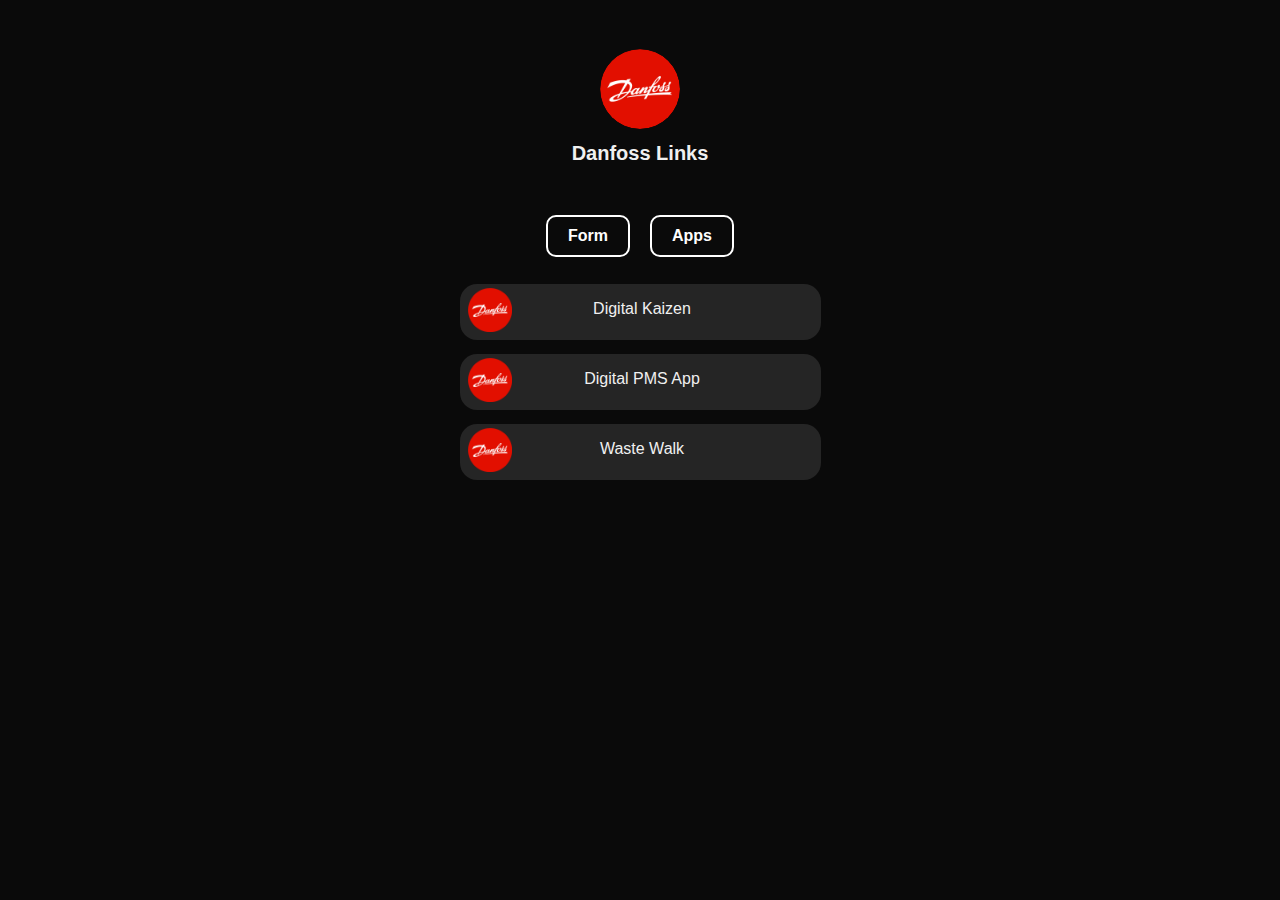
==== apps.html @ a1d320ce "Add files via upload" ====
<!-- Apps Page -->

<!DOCTYPE html>
<html lang="en">
<head>
    <meta charset="UTF-8">
    <meta name="viewport" content="width=device-width, initial-scale=1.0">
    <title>Danfoss Links</title>
    <link rel="stylesheet" href="styles.css"/>
    <link rel="icon" type="image/x-icon" href="favicon.png">
</head>
<body>

    <header>
    </header>
    <div class="container">
        <div class="image-container">
            <img
                    src="favicon.png"
                    alt="Danfoss Logo"/>
        </div>
        <h1>Danfoss Links</h1>

        <div class="tab">
            <a class="tab-link" href="index.html">Form</a>
            <a class="tab-link" href="apps.html">Apps</a>
        </div>
		
		<!-- 
		
		href=
		img src - logo
		<p>  name  </p>
		
		
		<!--   This Code Segment   -->
		
        <a class="tile" href="https://apps.powerapps.com/play/e/default-097464b8-069c-453e-9254-c17ec707310d/a/8bd6559a-207e-40c4-a1c9-60b3f116d8e0?tenantId=097464b8-069c-453e-9254-c17ec707310d&hint=471b42bc-03fa-448e-9e48-a12164d6e31b&source=sharebutton&sourcetime=1705554218398">
            <div class="icon">
                <img src="favicon.png" alt="YouTube Icon" width="44" height="44"/>
            </div>
            <p>Digital Kaizen</p>
            <div class="tile-share-button">
            </div>
        </a>
		
		<!--   This Code Segment   -->
		
        <a class="tile" href="https://apps.powerapps.com/play/e/default-097464b8-069c-453e-9254-c17ec707310d/a/8b7f094c-a444-47d3-b38d-8c234fda0a90?tenantId=097464b8-069c-453e-9254-c17ec707310d&hint=b41c9a30-005a-43d6-9e36-da0bda31027a&sourcetime=1718968046429">
            <div class="icon">
                <img src="favicon.png" alt="YouTube Icon" width="44" height="44"/>
            </div>
            <p>Digital PMS App</p>
            <div class="tile-share-button">
            </div>
        </a>
		
		<a class="tile" href="https://apps.powerapps.com/play/e/default-097464b8-069c-453e-9254-c17ec707310d/a/e8633fa1-7c7e-48b8-bce9-5650f7d31dc6?tenantId=097464b8-069c-453e-9254-c17ec707310d&hint=7cc197cd-6de1-49f6-ab12-739ecc81d902&sourcetime=1718968200405">
            <div class="icon">
                <img src="favicon.png" alt="YouTube Icon" width="44" height="44"/>
            </div>
            <p>Waste Walk</p>
            <div class="tile-share-button">
            </div>
        </a>
		
		<!--  Add Links Above This -->
		
    </div>

<script src="app.js"></script>

</body>
</html>
---- styles.css ----
/* Reset and global styles */
body {
    margin: 0;
    padding: 0;
    background-color: rgb(10,10,10);
    color: rgb(240,240,240);
    display: flex;
    align-items: center;
    flex-direction: column;
    width: 100vw;
    font-family: Verdana, Tahoma, sans-serif;
}

header {
    width: 95%;
    max-width: 788px;
    display: flex;
    justify-content: flex-end;
    padding: 12px;
    margin-top: 15px;
}

.share-button {
    width: 40px;
    height: 40px;
    border-radius: 20px;
    background-color: rgb(240,240,240);
}

.share-button svg {
    margin-left: 12px;
    margin-top: 10px;
    color: rgb(0,0,0);
}

.container {
    width: 91%;
    max-width: 380px;
    margin: 10px;
    display: flex;
    flex-direction: column;
    align-items: center;
}

h1 {
    font-size: 20px;
    margin-bottom: 30px;
}

a {
    text-decoration: none;
    color: rgb(240,240,240);
}

.tile {
    width: 95%;
    max-width: 100%;
    background-color: rgb(37,37,37);
    margin: 7px;
    border-radius: 17px;
    display: flex;
    justify-content: space-between;
}

.tile:hover {
    transition: cubic-bezier(.07, 1.41, .82, 1.41) 0.2s;
    transform: scale(1.02);
}

.tile-share-button {
    margin: 8px;
    width: 40px;
    height: 40px;
    border-radius: 20px;
    background-color: transparent;
}

.tile-share-button svg {
    margin-left: 12px;
    margin-top: 10px;
}

.image-container {
    height: 80px;
    width: 80px;
    border-radius: 50%;
    overflow: hidden;
}

.image-container img {
    height: 100%;
    width: 100%;
    object-fit: cover;
    border-radius: 50%;
}

.icon {
    margin: 4px 8px;
    width: 44px;
    height: 44px;
}

/* Burger Menu Styles */
.tab {
    background-color: transparent;
    color: white;
    padding: 10px;
    margin: 10px 0;
    display: flex;
    justify-content: center;
    align-items: center;
}

.tab a {
    color: white;
    text-decoration: none;
    font-weight: bold;
    padding: 10px 20px;
    border: 2px solid white;
    margin: 0 10px;
    border-radius: 10px;
}

.tab a:hover {
    text-decoration: underline;
    transition: cubic-bezier(.07, 1.41, .82, 1.41) 0.2s;
    transform: scale(1.02);
}

/* Media Queries for Responsive Design */
@media (max-width: 768px) {
    header {
        width: 95%;
    }

    .container {
        max-width: 95%;
    }

    .image-container {
        height: 64px;
        width: 64px;
    }
}

@media (max-width: 480px) {
    header {
        width: 95%;
    }

    .container {
        max-width: 100%;
    }

    .image-container {
        height: 56px;
        width: 56px;
    }
}
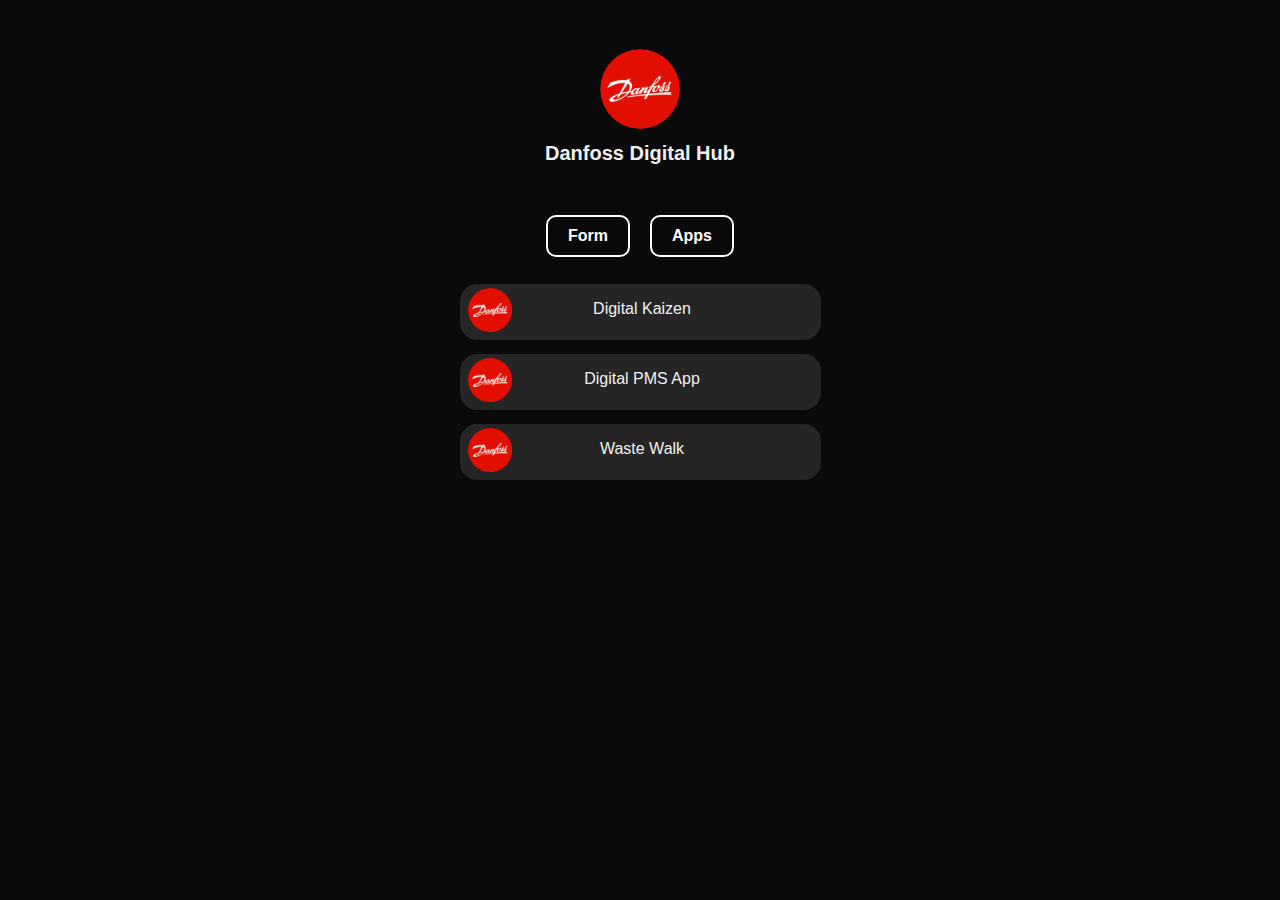
==== commit 9e34a43f: "Update apps.html" ====
--- a/apps.html
+++ b/apps.html
@@ -19,7 +19,7 @@
                     src="favicon.png"
                     alt="Danfoss Logo"/>
         </div>
-        <h1>Danfoss Links</h1>
+        <h1>Danfoss Digital Hub</h1>
 
         <div class="tab">
             <a class="tab-link" href="index.html">Form</a>
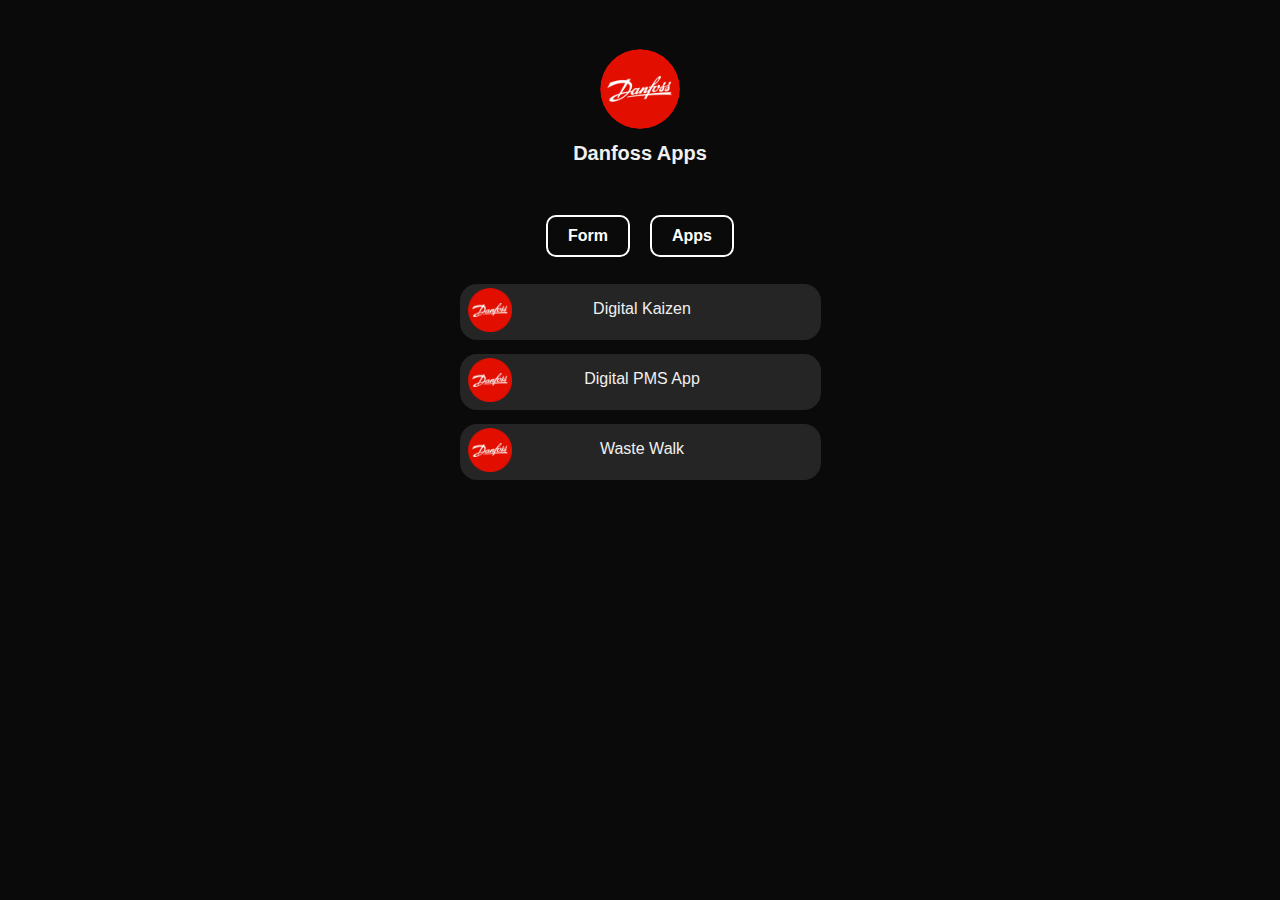
==== commit 9b9c6e37: "Update apps.html" ====
--- a/apps.html
+++ b/apps.html
@@ -19,7 +19,7 @@
                     src="favicon.png"
                     alt="Danfoss Logo"/>
         </div>
-        <h1>Danfoss Digital Hub</h1>
+        <h1>Danfoss Apps</h1>
 
         <div class="tab">
             <a class="tab-link" href="index.html">Form</a>
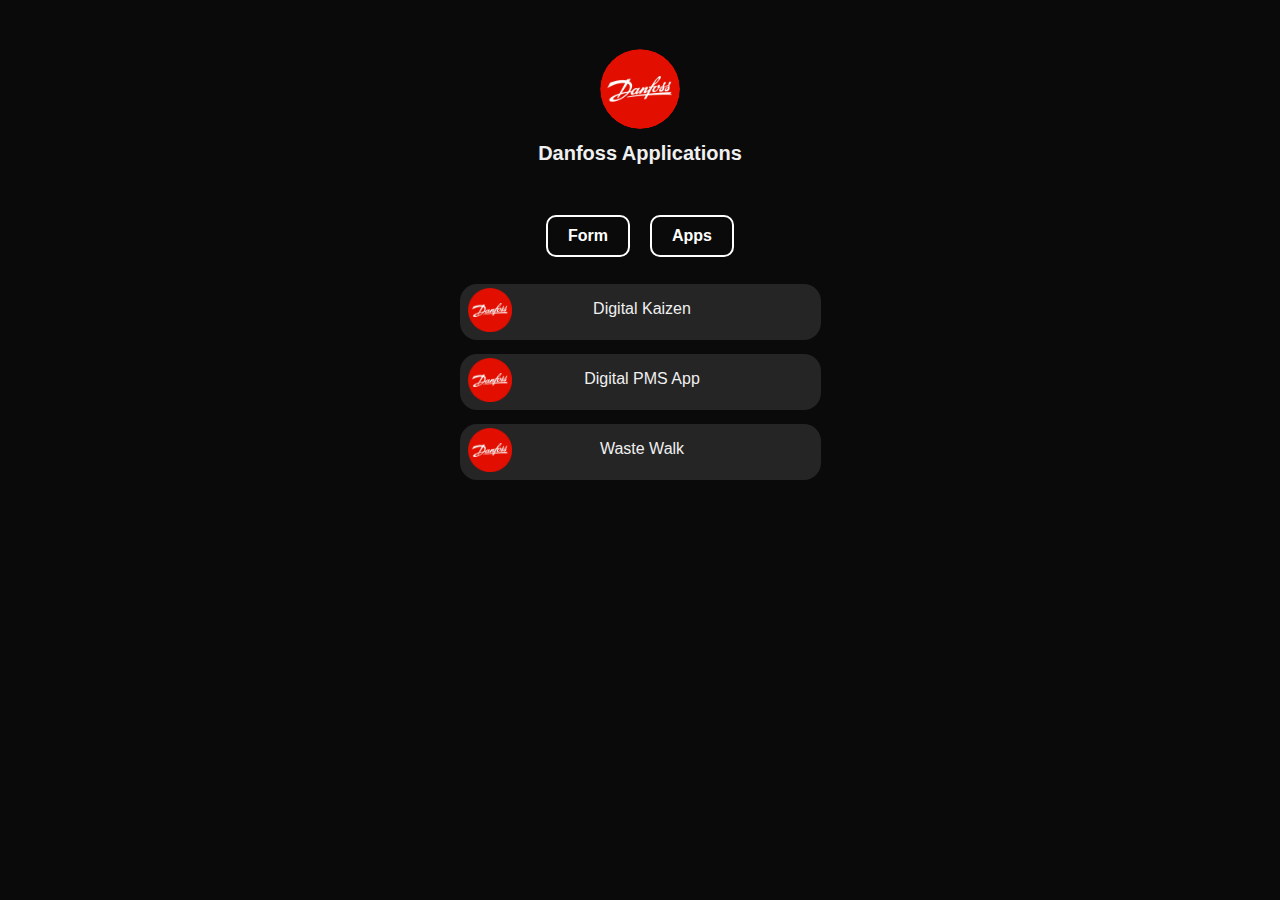
==== commit 9c3a544e: "Update apps.html" ====
--- a/apps.html
+++ b/apps.html
@@ -19,7 +19,7 @@
                     src="favicon.png"
                     alt="Danfoss Logo"/>
         </div>
-        <h1>Danfoss Apps</h1>
+        <h1>Danfoss Applications</h1>
 
         <div class="tab">
             <a class="tab-link" href="index.html">Form</a>
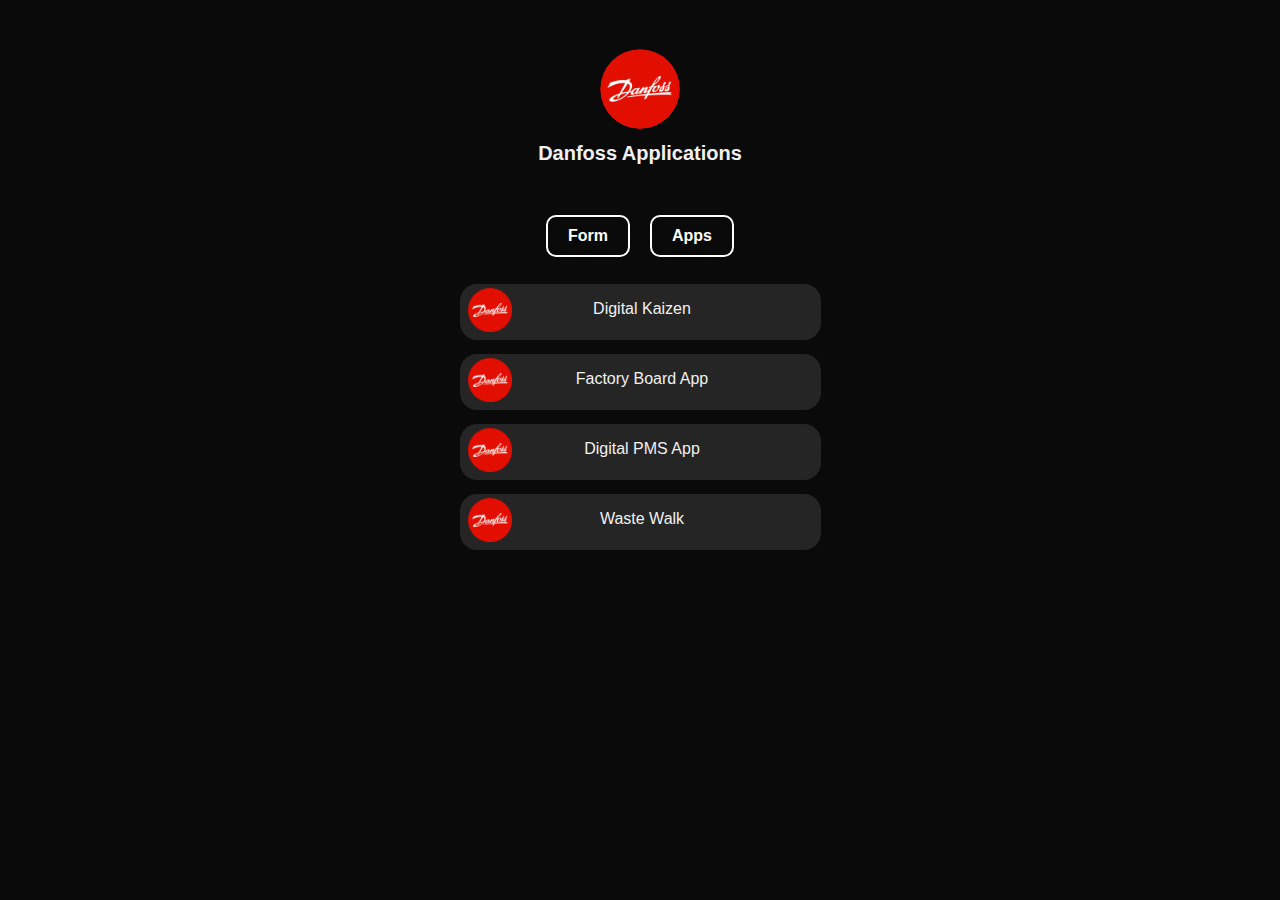
==== commit 3166e9df: "Update apps.html" ====
--- a/apps.html
+++ b/apps.html
@@ -43,6 +43,14 @@
             <div class="tile-share-button">
             </div>
         </a>
+	    <a class="tile" href="https://apps.powerapps.com/play/e/default-097464b8-069c-453e-9254-c17ec707310d/a/7e6efc40-36a9-4a03-9ea9-62ca507a4c88?tenantId=097464b8-069c-453e-9254-c17ec707310d&sourcetime=1720092943000">
+            <div class="icon">
+                <img src="favicon.png" alt="YouTube Icon" width="44" height="44"/>
+            </div>
+            <p>Factory Board App</p>
+            <div class="tile-share-button">
+            </div>
+        </a>
 		
 		<!--   This Code Segment   -->
 		
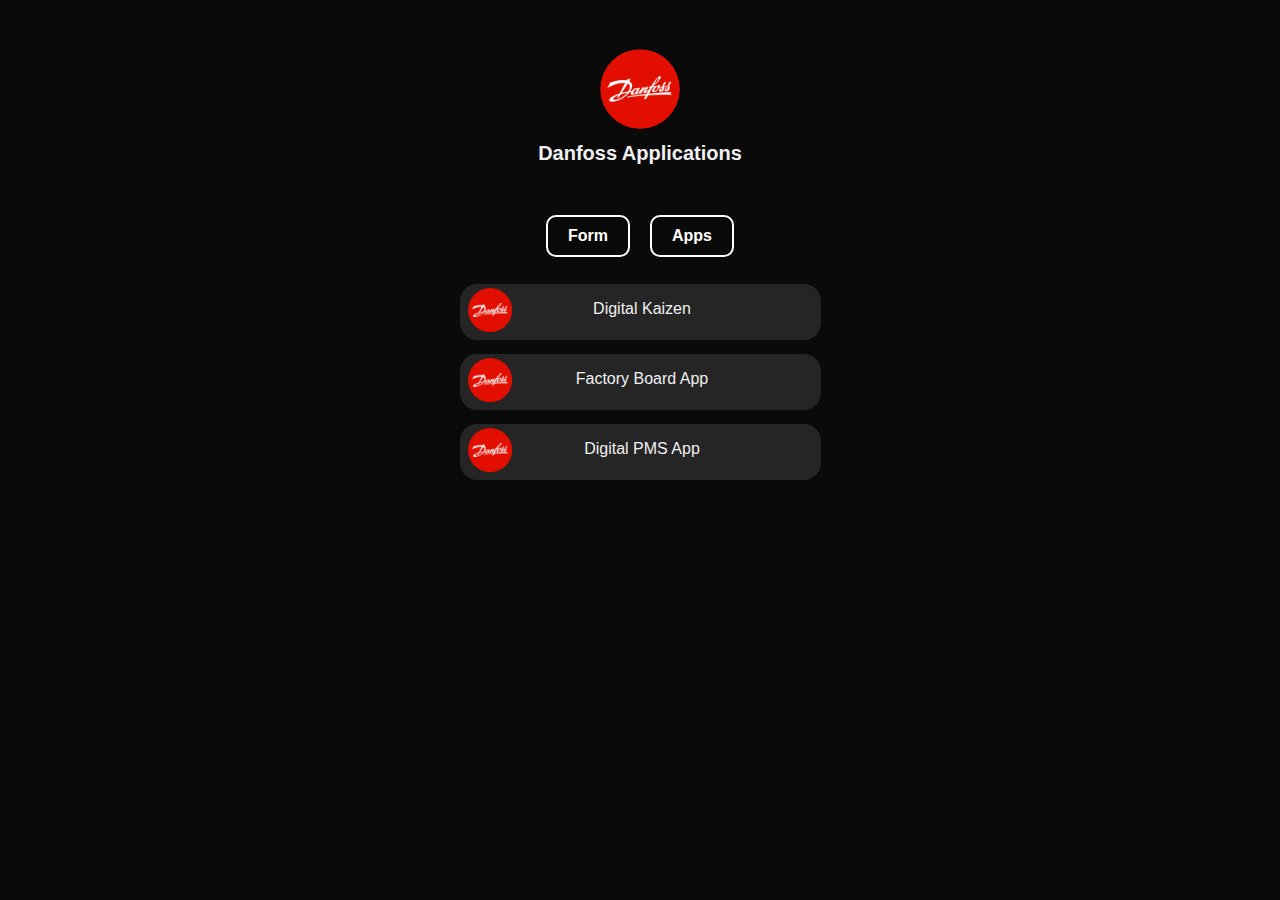
==== commit 9996ffb6: "Update apps.html" ====
--- a/apps.html
+++ b/apps.html
@@ -63,14 +63,7 @@
             </div>
         </a>
 		
-		<a class="tile" href="https://apps.powerapps.com/play/e/default-097464b8-069c-453e-9254-c17ec707310d/a/e8633fa1-7c7e-48b8-bce9-5650f7d31dc6?tenantId=097464b8-069c-453e-9254-c17ec707310d&hint=7cc197cd-6de1-49f6-ab12-739ecc81d902&sourcetime=1718968200405">
-            <div class="icon">
-                <img src="favicon.png" alt="YouTube Icon" width="44" height="44"/>
-            </div>
-            <p>Waste Walk</p>
-            <div class="tile-share-button">
-            </div>
-        </a>
+		
 		
 		<!--  Add Links Above This -->
 		
